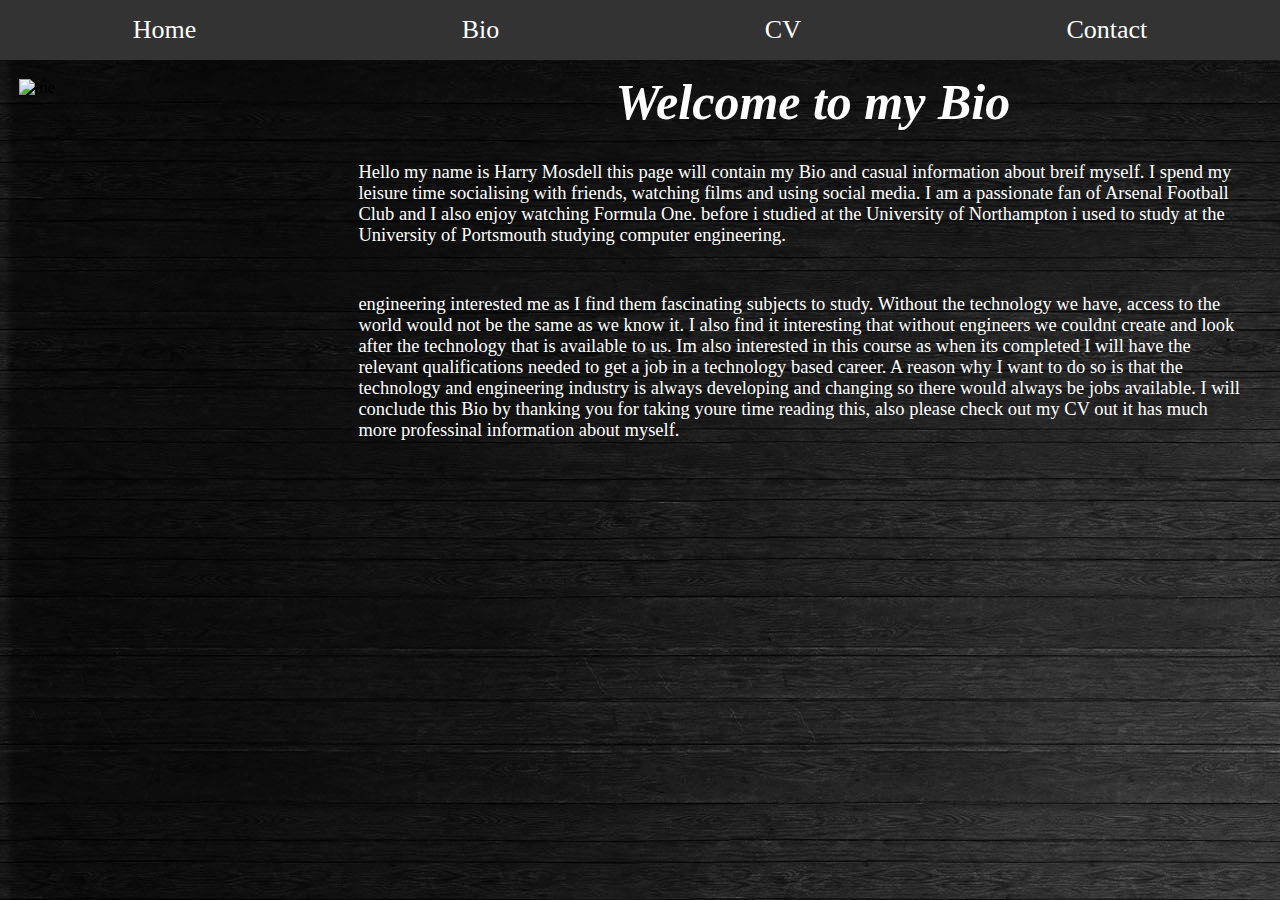
==== bio.html @ b3419ec7 "updated the h ref in all files from Bio to bio couldnt navigate to pages without this change" ====
<!DOCTYPE html>
<html>

<body>

<head>
<title> first webpage </title>
<link rel="stylesheet"   href="style2.css">
</head>

<nav>
<ul class="navigation">

<li><a href="index.html"> Home </a></li>
<li><a href="bio.html"> Bio </a></li>
<li><a href="cv.html">CV </a></li>
<li><a href="contact.html">Contact </a></li>
</ul>
</nav>


<img src="me.png" style="width:320px;height:400px;"
alt="me" align="left">

<header>

<h1> Welcome to my Bio </h1>

<p> Hello my name is Harry Mosdell this page will contain
  my Bio and casual information about breif myself. I spend my
  leisure time socialising with friends, watching films and
  using social media. I am a passionate fan of Arsenal
  Football Club and I also enjoy watching Formula One. before
  i studied at the University of Northampton i used to study at
  the University of Portsmouth studying computer engineering.
 </p>

 <p>  engineering interested me as I find them
   fascinating subjects to study. Without the technology we have,
   access to the world would not be the same as we know it.
    I also find it interesting that without engineers we couldnt
    create and look after the technology that is available to us.
Im also interested in this course as when its completed I will
 have the relevant qualifications needed to get a job in a
 technology based career. A reason why I want to do so is that
 the technology and engineering industry is always developing and
 changing so there would always be jobs available. I will conclude
 this Bio by thanking you for taking youre time reading this, also
 please check out my CV out it has much more professinal information
 about myself.
     </P

</header>

</body>

</html>
---- style2.css ----
body {
  background-image: url("wallpapers.jpg")

}


h1 {
    color:white;
    text-align:center;
    font-size: 50px;
    font-style: italic;
    margin: 1%;

}

p  { color:white;
    text-align: left;
    font-size: 18.5px;
    margin:1%;
    padding: 18px;
   }
img
{
  margin:1.5%;
}

body {
margin:0;
}
.navigation {
  height:60px;
  width: 100%;
  background: #333;
  list-style: none;
  margin: 0;
  padding-left: 0;
  display: flex;
  flex-direction: row;
  justify-content: space-around;

}
.navigation a{
  font-size: 26px;
  list-style-type: none;
  text-decoration: none;
  color: white;
  display: block;
  padding: 15px;
  float: left;
}
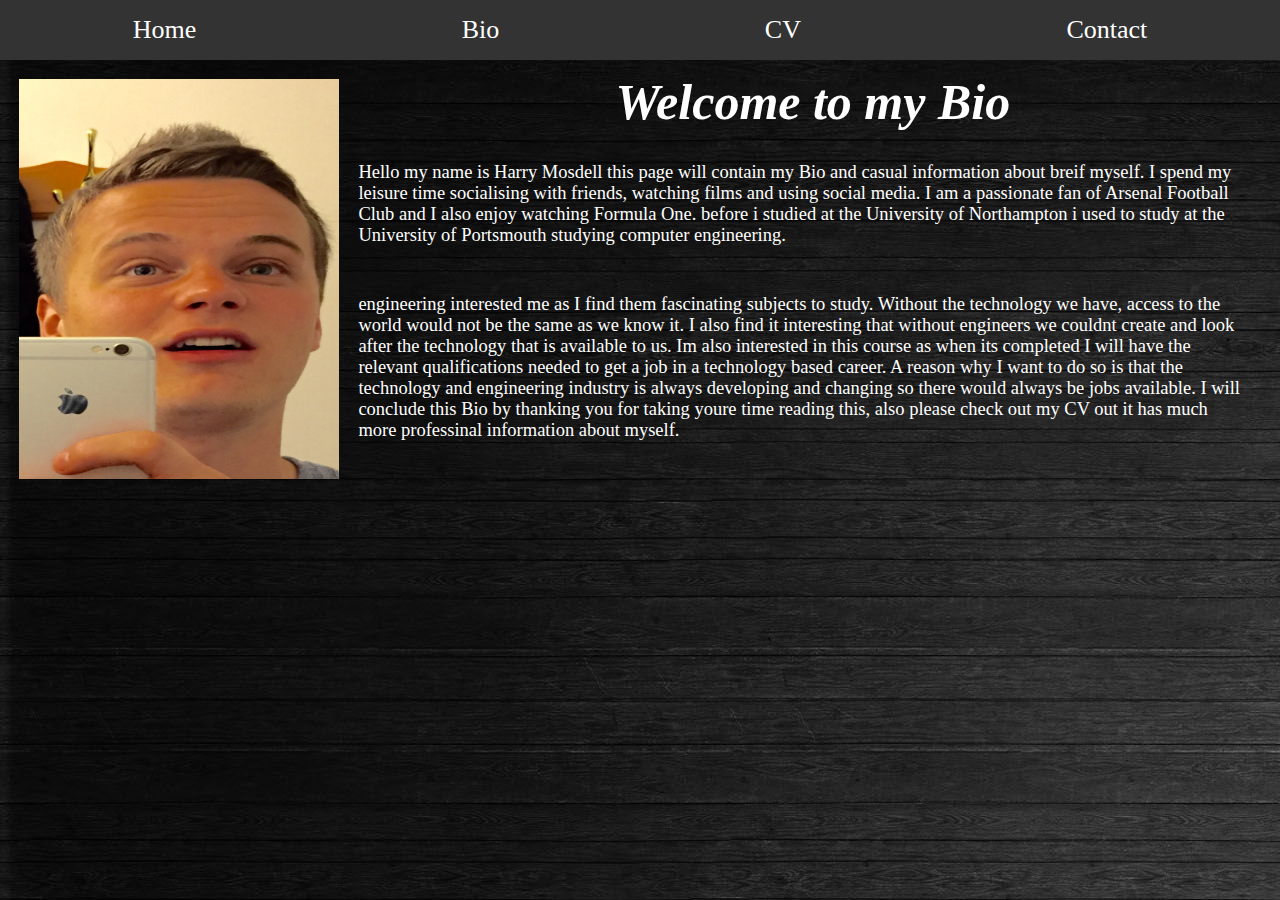
==== commit 93eed2cc: "file couldnt be located and image could be shown on contact be because file was previously call PNG " ====
--- a/bio.html
+++ b/bio.html
@@ -19,7 +19,7 @@
 </nav>
 
 
-<img src="me.png" style="width:320px;height:400px;"
+<img src="me.PNG" style="width:320px;height:400px;"
 alt="me" align="left">
 
 <header>
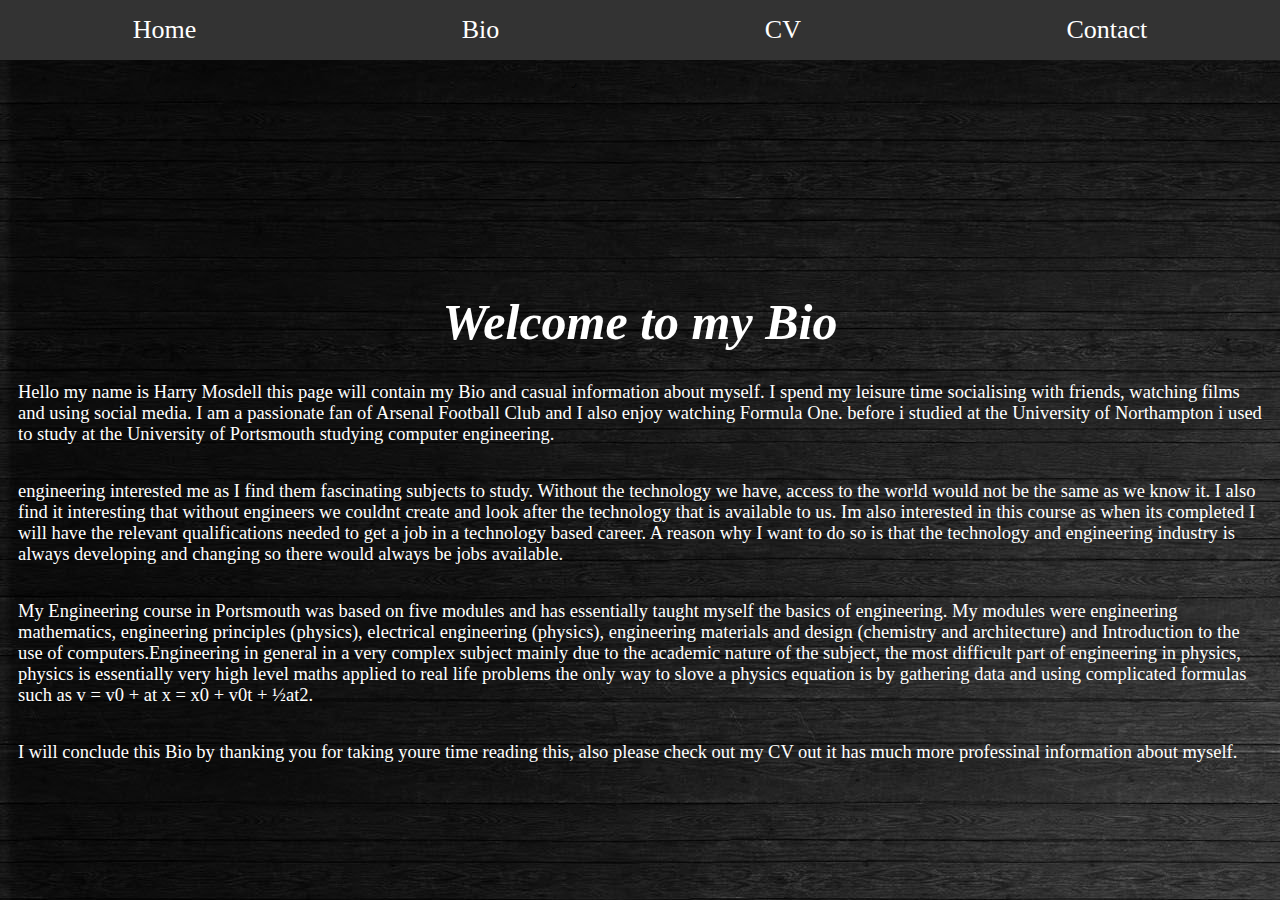
==== commit eb63aff1: "made all needed changed so the webpage passes validation for css and html files on w3 validator" ====
--- a/bio.html
+++ b/bio.html
@@ -1,12 +1,13 @@
 <!DOCTYPE html>
 <html>
 
-<body>
-
 <head>
 <title> first webpage </title>
+<meta charset="UTF-8">
 <link rel="stylesheet"   href="style2.css">
 </head>
+
+<body>
 
 <nav>
 <ul class="navigation">
@@ -19,15 +20,15 @@
 </nav>
 
 
-<img src="me.PNG" style="width:320px;height:400px;"
-alt="me" align="left">
+<img src="me.png"
+alt="Norway" width="150" height="200">
 
 <header>
 
 <h1> Welcome to my Bio </h1>
 
 <p> Hello my name is Harry Mosdell this page will contain
-  my Bio and casual information about breif myself. I spend my
+  my Bio and casual information about  myself. I spend my
   leisure time socialising with friends, watching films and
   using social media. I am a passionate fan of Arsenal
   Football Club and I also enjoy watching Formula One. before
@@ -44,11 +45,27 @@
  have the relevant qualifications needed to get a job in a
  technology based career. A reason why I want to do so is that
  the technology and engineering industry is always developing and
- changing so there would always be jobs available. I will conclude
- this Bio by thanking you for taking youre time reading this, also
- please check out my CV out it has much more professinal information
- about myself.
-     </P
+ changing so there would always be jobs available.
+     </P>
+
+<p>
+My Engineering course in Portsmouth was based on five modules and
+has essentially taught myself the basics of engineering. My modules were
+engineering mathematics, engineering principles (physics), electrical
+ engineering (physics),  engineering materials and design (chemistry
+ and architecture) and Introduction to the use of computers.Engineering
+ in general in a very complex subject mainly due to the academic nature
+ of the subject, the most difficult part of engineering in physics,
+ physics is essentially very high level maths applied to real life
+ problems the only way to slove a physics equation is by gathering
+ data and using complicated formulas such as v = v0 + at x = x0 + v0t + ½at2.
+</p>
+<p>
+  I will conclude
+  this Bio by thanking you for taking youre time reading this, also
+  please check out my CV out it has much more professinal information
+  about myself.
+</p>
 
 </header>
 
--- a/style2.css
+++ b/style2.css
@@ -16,12 +16,17 @@
 p  { color:white;
     text-align: left;
     font-size: 18.5px;
-    margin:1%;
+    margin:auto;
     padding: 18px;
    }
 img
 {
-  margin:1.5%;
+
+  width:20%;
+  display:block;
+  margin:auto;
+  border-radius: 50%;
+  padding: 10px;
 }
 
 body {
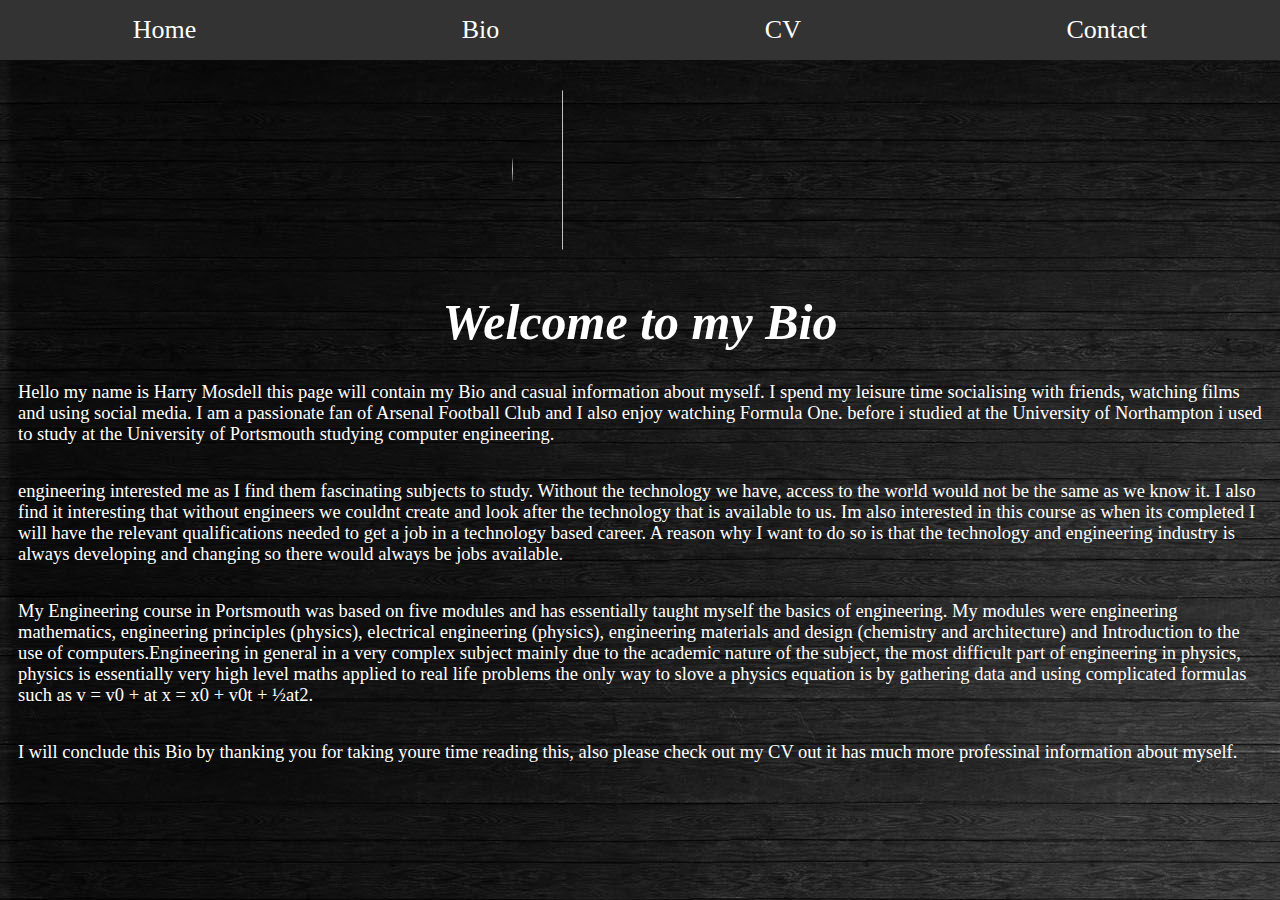
==== commit 435a7a1f: "image wasnt loaded so made needed corrections" ====
--- a/bio.html
+++ b/bio.html
@@ -21,7 +21,7 @@
 
 
 <img src="me.png"
-alt="Norway" width="150" height="200">
+ width="150" height="200">
 
 <header>
 
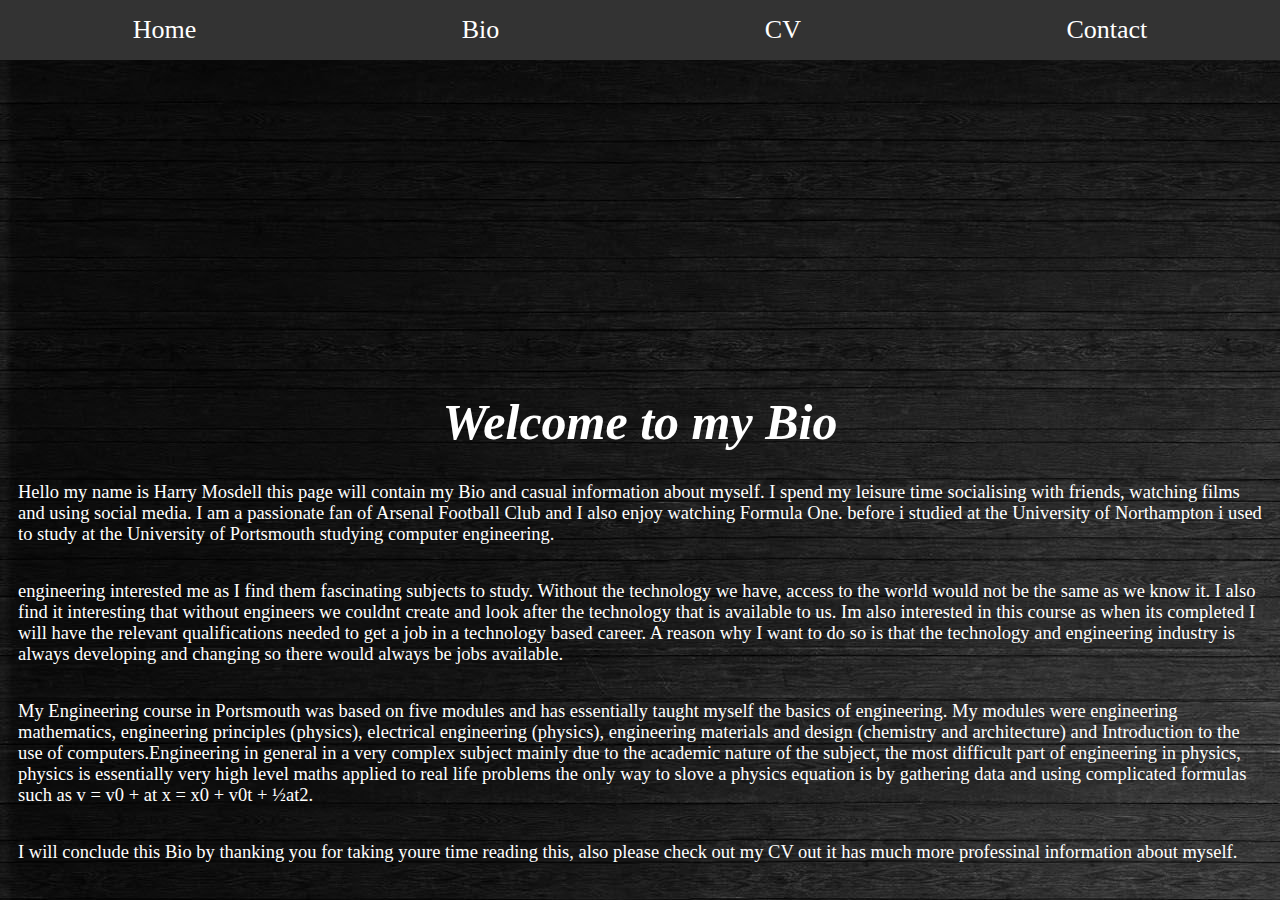
==== commit a8b2bfd7: "page still isnt working" ====
--- a/bio.html
+++ b/bio.html
@@ -20,9 +20,8 @@
 </nav>
 
 
-<img src="me.png"
- width="150" height="200">
 
+<img src="me.png" alt="me" width="1000" height="300">
 <header>
 
 <h1> Welcome to my Bio </h1>
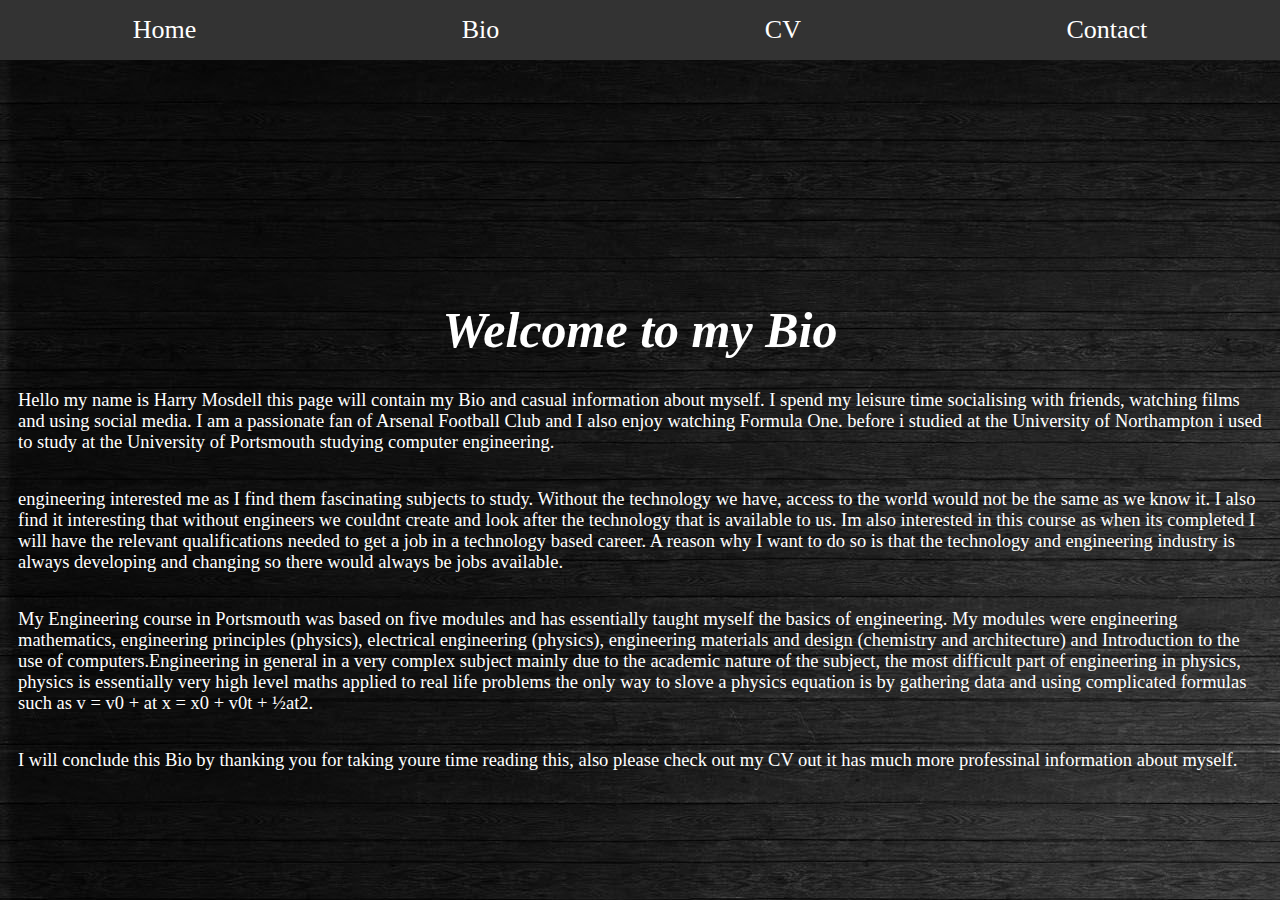
==== commit 07a71699: "made changes so image can be displayed" ====
--- a/bio.html
+++ b/bio.html
@@ -21,7 +21,7 @@
 
 
 
-<img src="me.png" alt="me" width="1000" height="300">
+<img src="me.png" alt="me">
 <header>
 
 <h1> Welcome to my Bio </h1>
--- a/style2.css
+++ b/style2.css
@@ -19,10 +19,11 @@
     margin:auto;
     padding: 18px;
    }
+
 img
 {
-
-  width:20%;
+  height:208px;
+  width:200px;
   display:block;
   margin:auto;
   border-radius: 50%;
